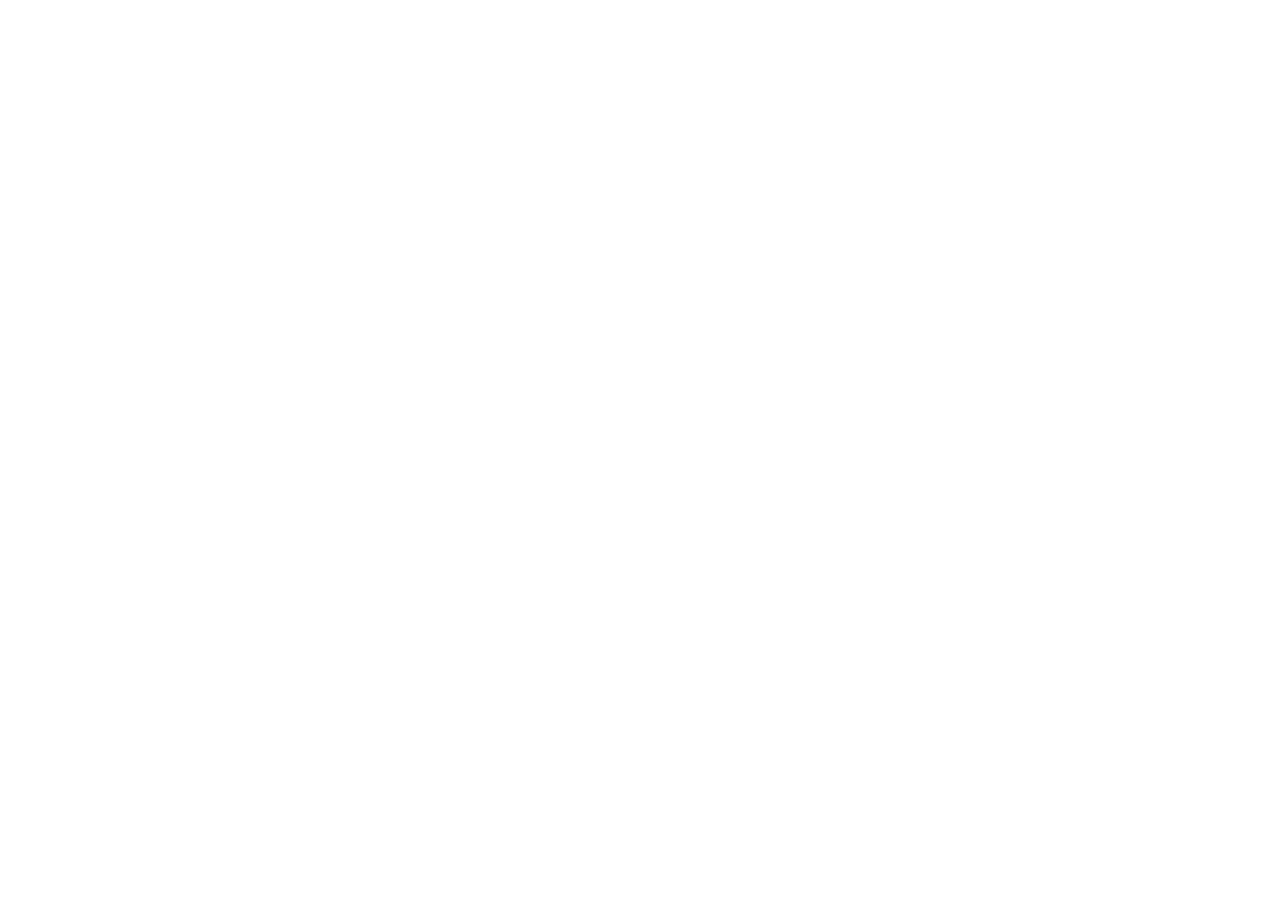
==== INDEX.html @ 5584edbe "sahil" ====
<!DOCTYPE html>
<html lang="en">
<head>
    <meta charset="UTF-8">
    <meta http-equiv="X-UA-Compatible" content="IE=edge">
    <meta name="viewport" content="width=device-width, initial-scale=1.0">
    <title>Document</title>
</head>
<body>
    
</body>
</html>
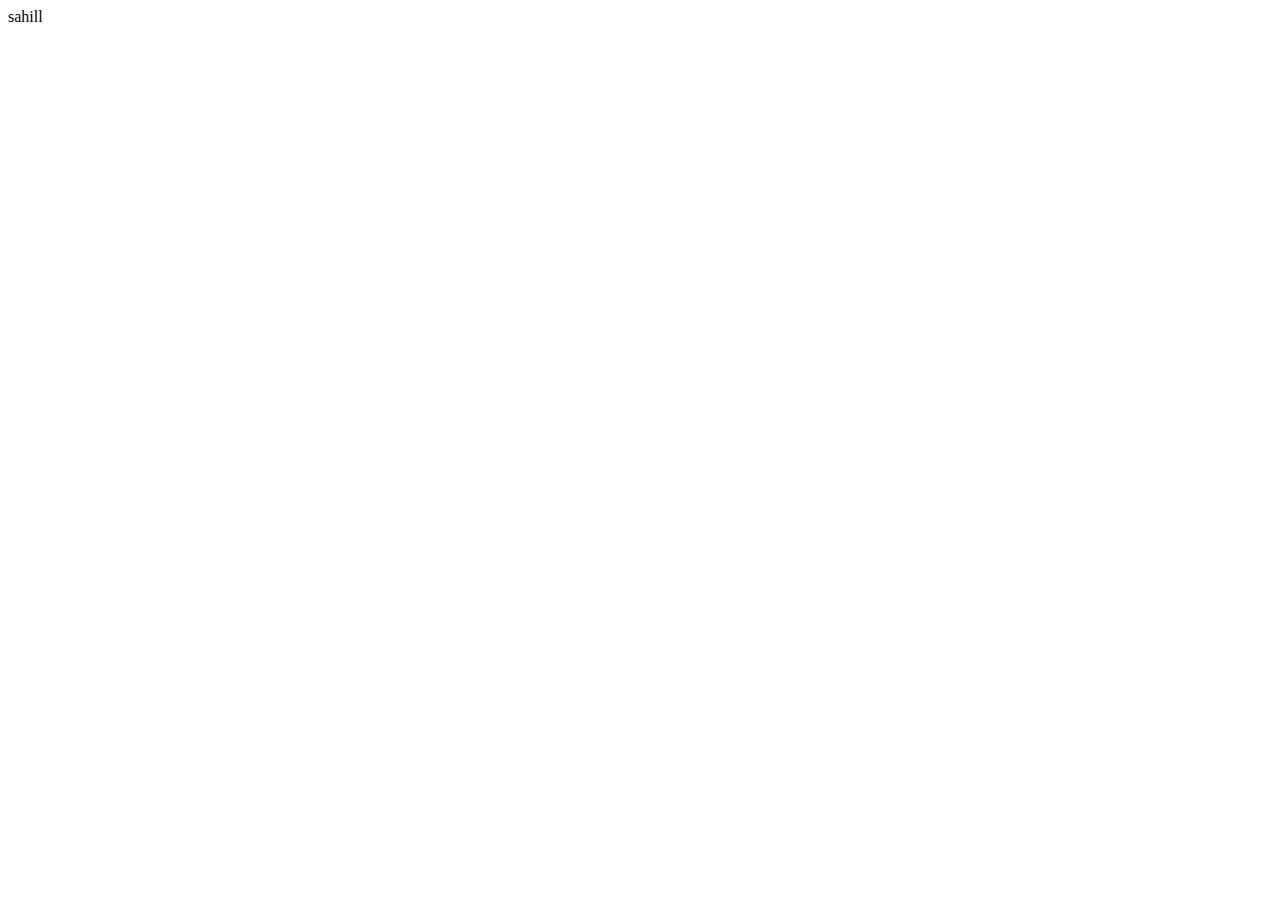
==== commit cd59e9d5: "fdsbkjdsb" ====
--- a/INDEX.html
+++ b/INDEX.html
@@ -7,6 +7,7 @@
     <title>Document</title>
 </head>
 <body>
+sahill
     
 </body>
 </html>
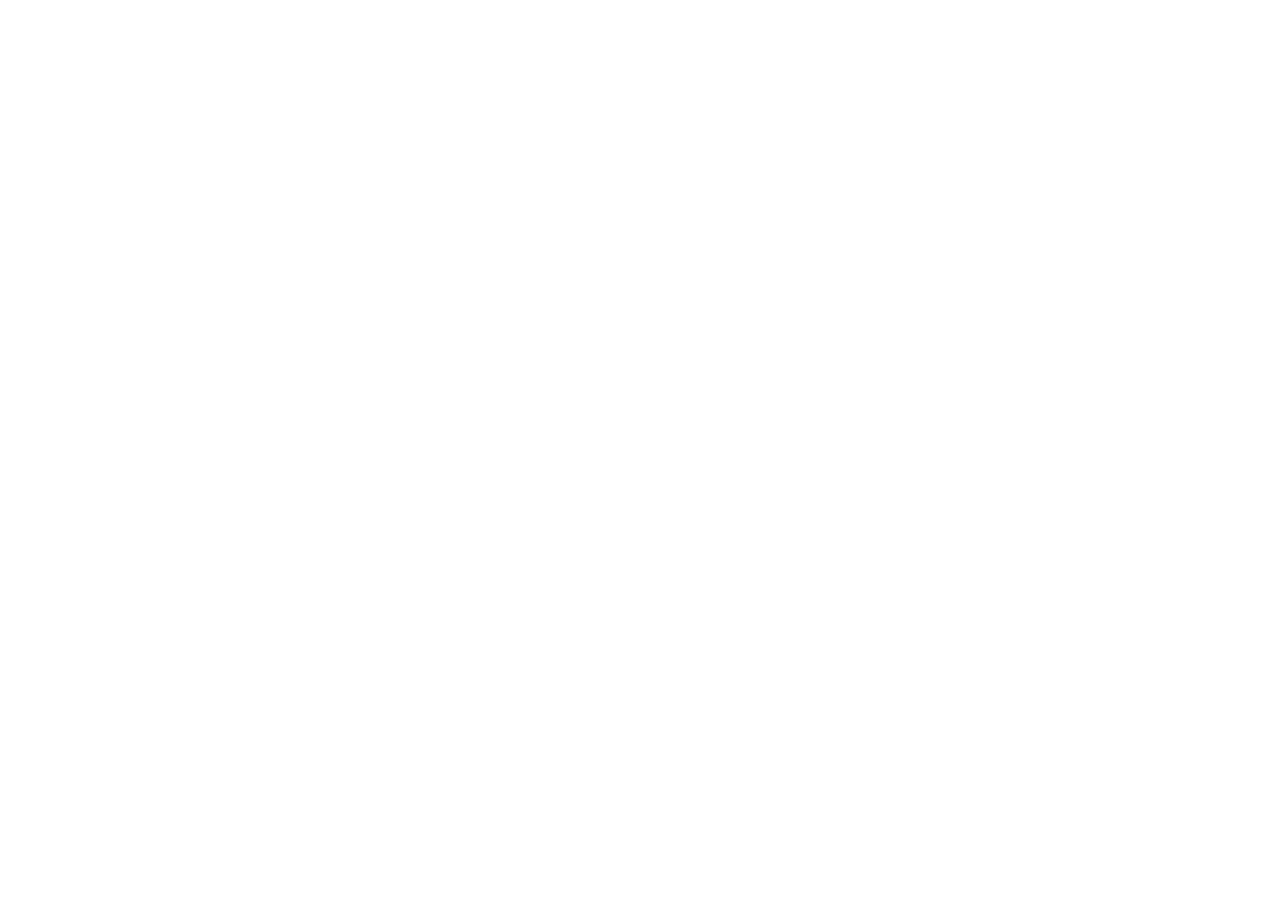
==== commit a0c0abfc: "INDEX" ====
--- a/INDEX.html
+++ b/INDEX.html
@@ -7,7 +7,7 @@
     <title>Document</title>
 </head>
 <body>
-sahill
+
     
 </body>
 </html>
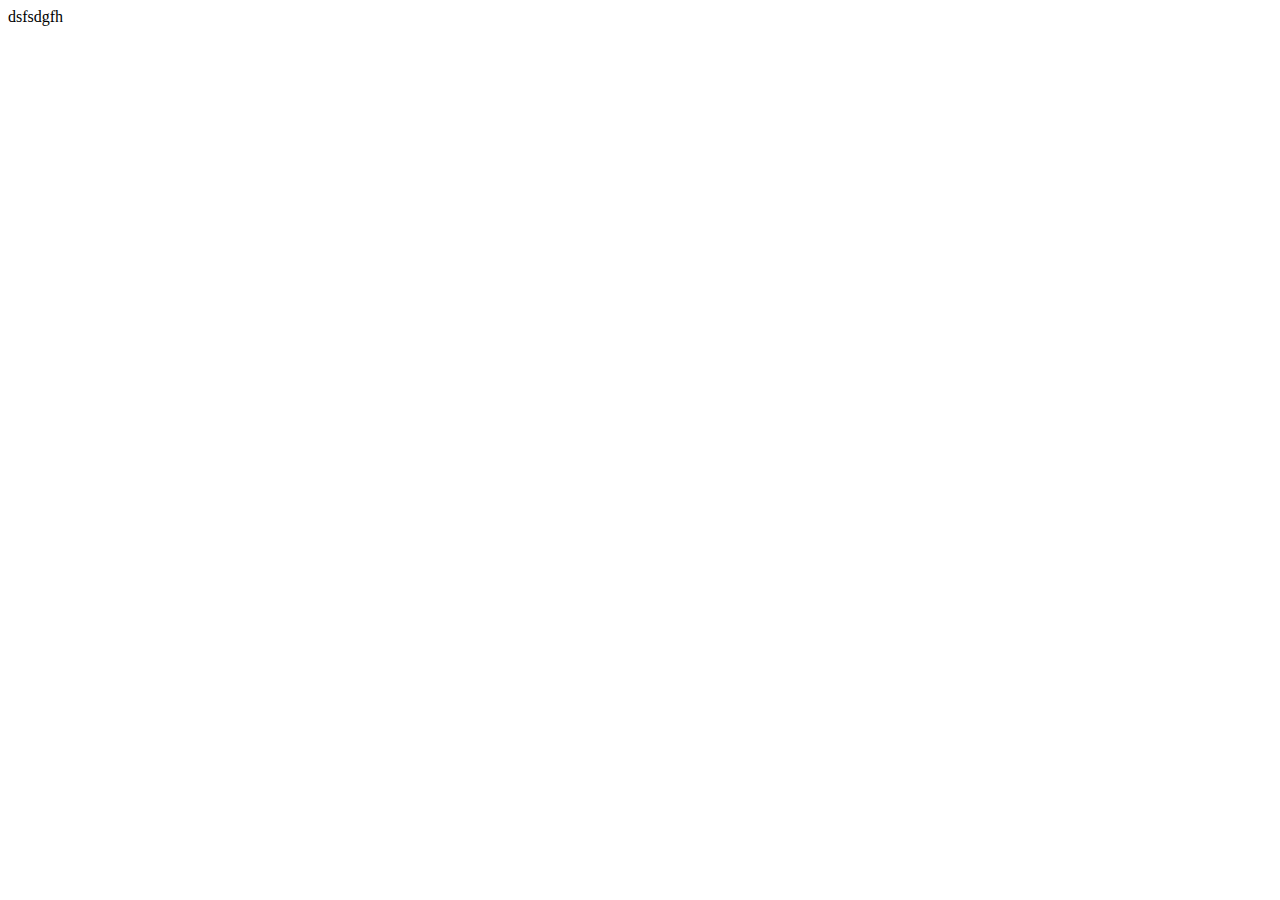
==== commit d296dff8: "INDEX" ====
--- a/INDEX.html
+++ b/INDEX.html
@@ -7,7 +7,7 @@
     <title>Document</title>
 </head>
 <body>
-
+dsfsdgfh
     
 </body>
 </html>
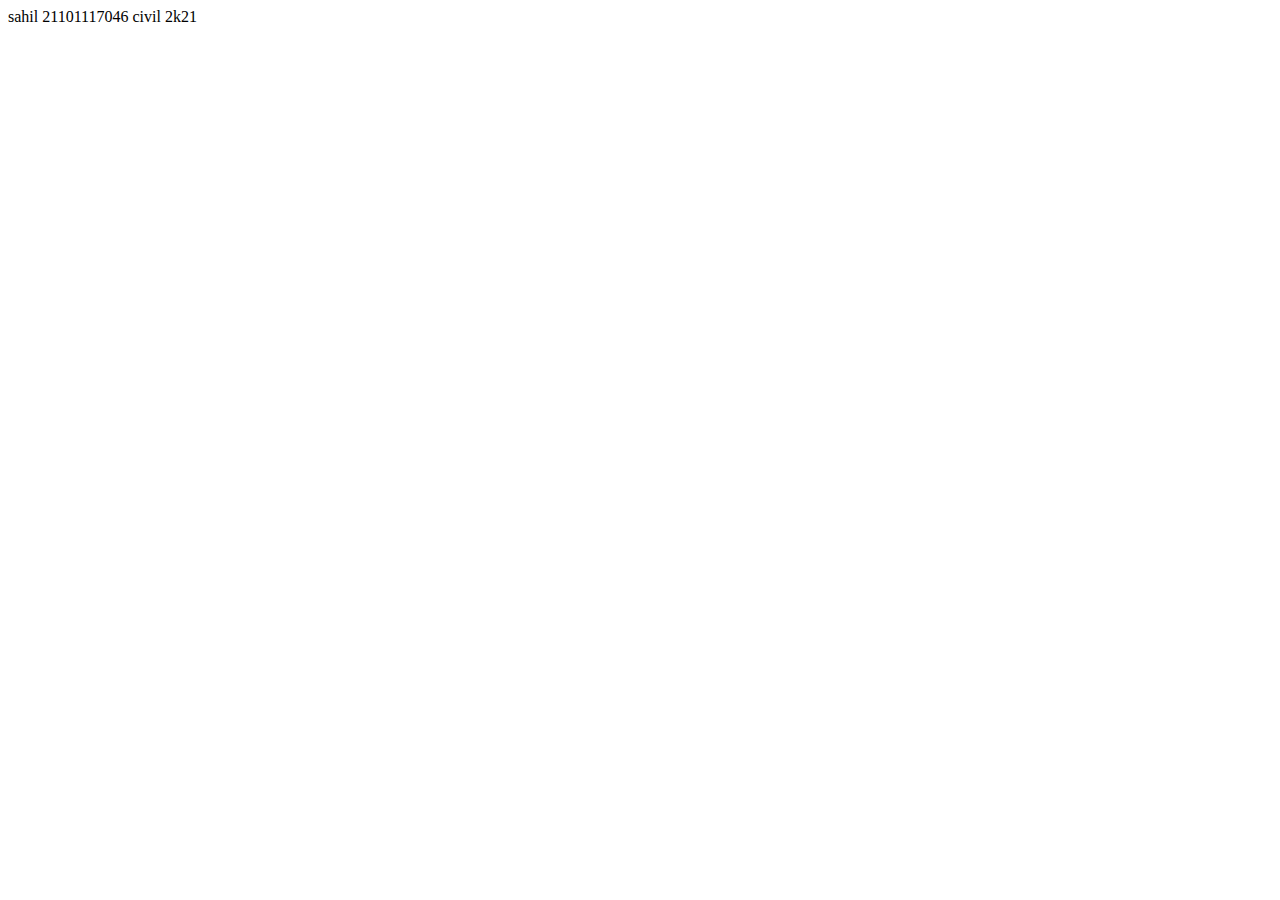
==== commit 98614785: "my self" ====
--- a/INDEX.html
+++ b/INDEX.html
@@ -7,7 +7,10 @@
     <title>Document</title>
 </head>
 <body>
-dsfsdgfh
+sahil
+21101117046
+civil
+2k21
     
 </body>
 </html>
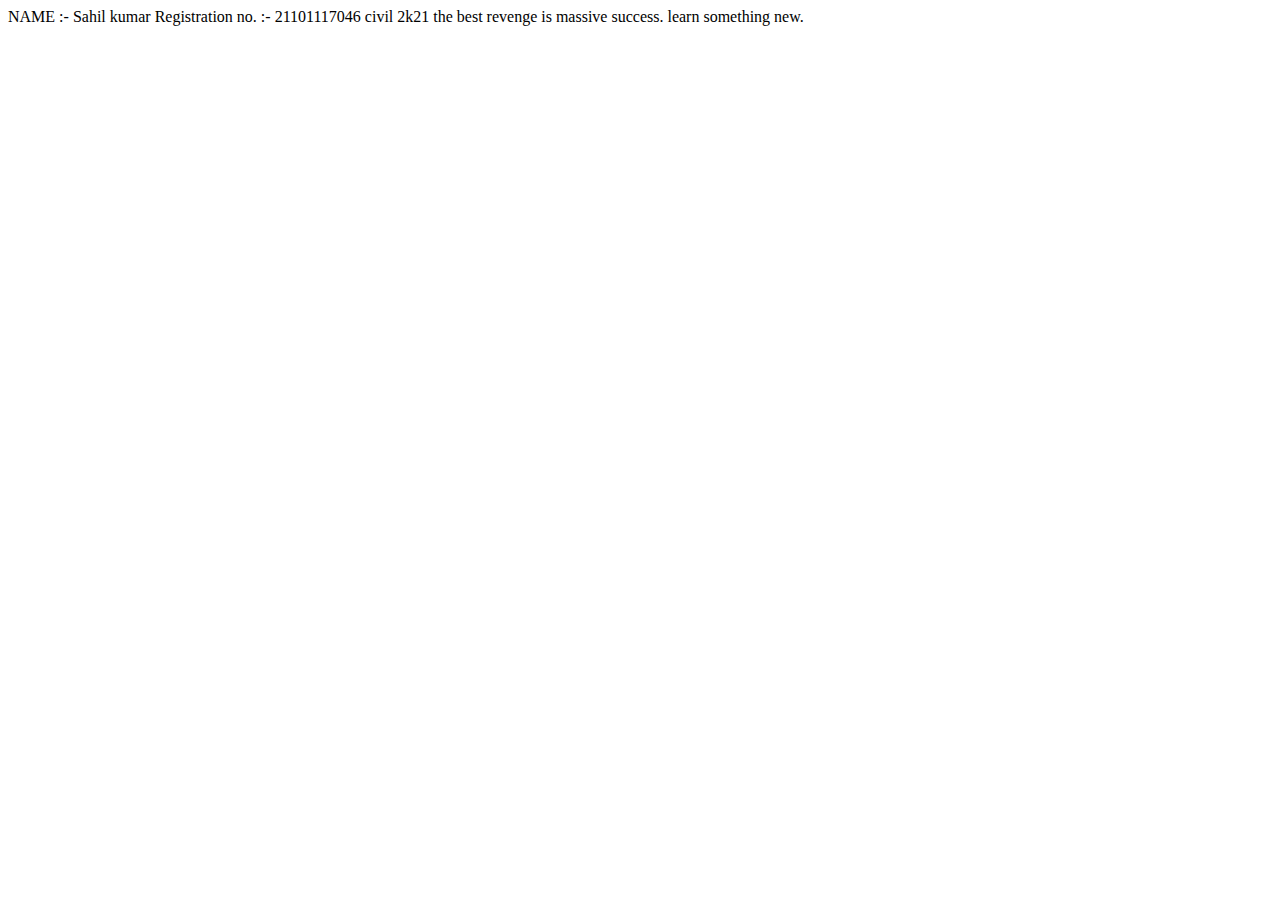
==== commit 24e57454: "new" ====
--- a/INDEX.html
+++ b/INDEX.html
@@ -7,10 +7,12 @@
     <title>Document</title>
 </head>
 <body>
-sahil
-21101117046
+NAME :- Sahil kumar
+Registration no. :- 21101117046
 civil
 2k21
+the best revenge is massive success.
+learn something new.
     
 </body>
 </html>
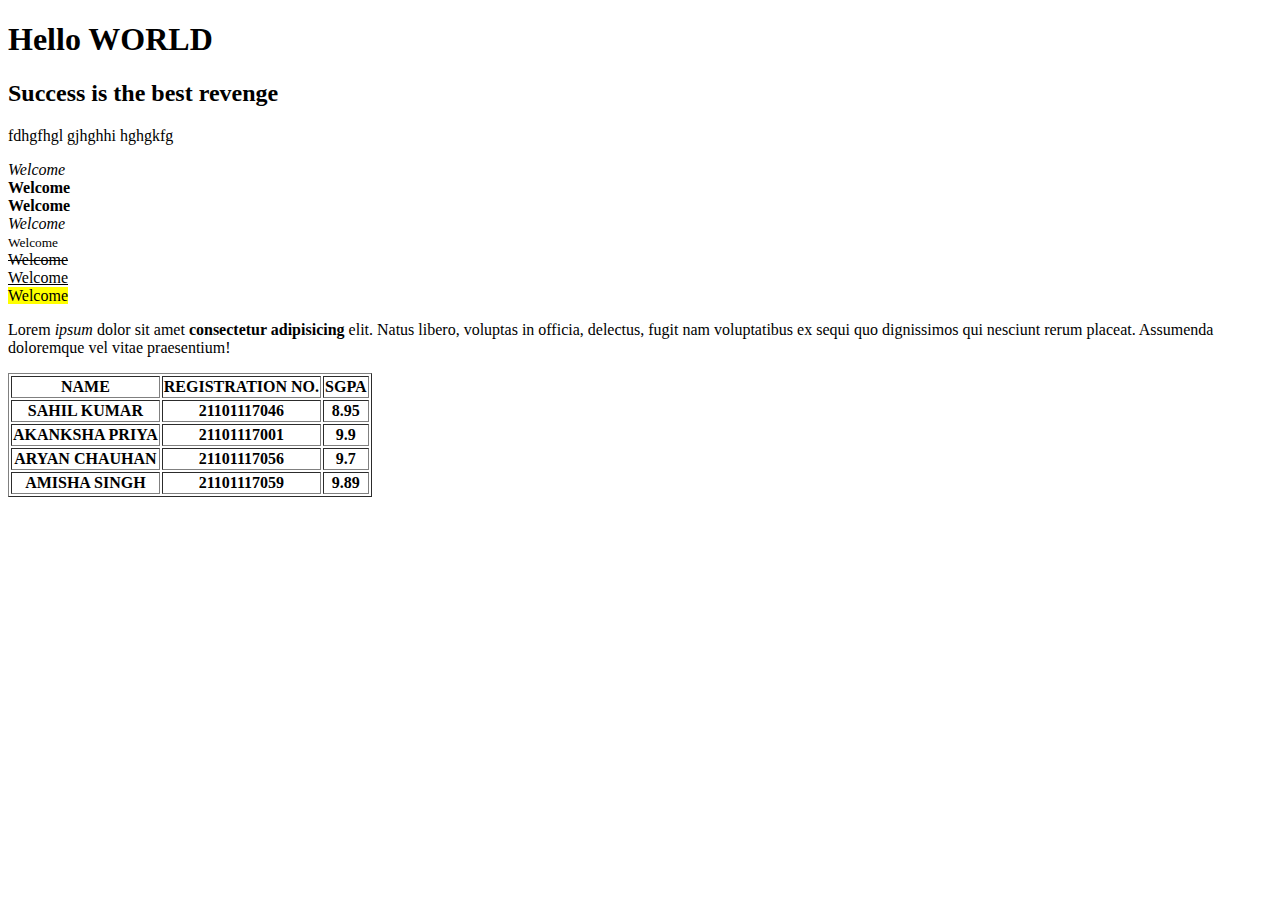
==== commit 9542fcc1: "contained added" ====
--- a/INDEX.html
+++ b/INDEX.html
@@ -7,12 +7,82 @@
     <title>Document</title>
 </head>
 <body>
-NAME :- Sahil kumar
-Registration no. :- 21101117046
-civil
-2k21
-the best revenge is massive success.
-learn something new.
+    <h1>Hello WORLD</h1>
+    <h2>Success is the best revenge</h2>
+    <p>fdhgfhgl
+        gjhghhi
+        hghgkfg
+    </p>
+    
+    <i>Welcome</i><br>
+    <b>Welcome</b><br>
+    <strong>Welcome</strong><br>
+    <em>Welcome</em><br>
+    <small>Welcome</small><br>
+    <del>Welcome</del><br>
+    <ins>Welcome</ins><br>
+    <mark>Welcome</mark><br>
+    <P> Lorem <I>ipsum </I>dolor sit amet <STRONG>consectetur adipisicing</STRONG> elit. Natus libero, voluptas in officia, delectus, fugit nam voluptatibus ex sequi quo dignissimos qui nesciunt rerum placeat. Assumenda doloremque vel vitae praesentium!</P>
+<TABLE BORDER="1
+">
+    <TR>
+        <TH>
+        NAME
+        </TH>
+        <TH>
+            REGISTRATION NO.   
+        </TH>
+        <TH>
+              SGPA
+        </TH>
+    </TR>
+    <TR>
+        <TH>
+        SAHIL KUMAR
+        </TH>
+        <TH>
+            21101117046
+        </TH>
+        <TH>
+            8.95
+        </TH>
+    </TR>
+    <TR>
+        <TH>
+        AKANKSHA PRIYA
+        </TH>
+        <TH>
+          21101117001
+        </TH>
+        <TH>
+            9.9
+        </TH>
+        <TR>
+            <TH>
+            ARYAN CHAUHAN
+            </TH>
+            <TH>
+                21101117056
+            </TH>
+            <TH>
+                9.7
+            </TH>
+            <TR>
+                <TH>
+                AMISHA SINGH
+                </TH>
+                <TH>
+                    21101117059
+                </TH>
+                <TH>
+                    9.89
+                </TH>
+                
+            </TR>
+
+        </TR>
+    </TR>
+</TABLE>
     
 </body>
 </html>
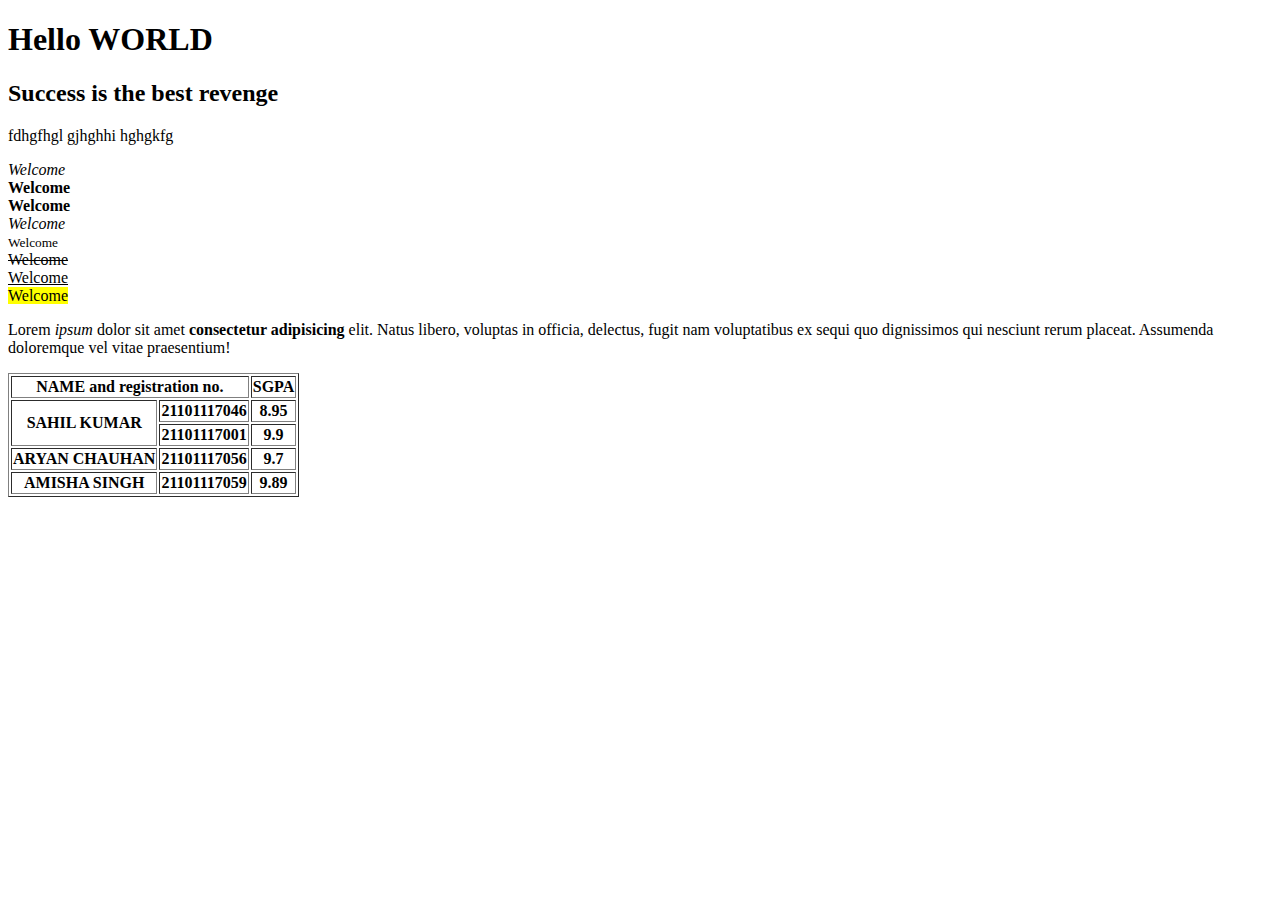
==== commit c10469b3: "FORM created" ====
--- a/INDEX.html
+++ b/INDEX.html
@@ -26,18 +26,16 @@
 <TABLE BORDER="1
 ">
     <TR>
-        <TH>
-        NAME
+        <TH colspan="2">
+        NAME and registration no.
         </TH>
-        <TH>
-            REGISTRATION NO.   
-        </TH>
+        
         <TH>
               SGPA
         </TH>
     </TR>
     <TR>
-        <TH>
+        <TH rowspan="2 ">
         SAHIL KUMAR
         </TH>
         <TH>
@@ -48,9 +46,7 @@
         </TH>
     </TR>
     <TR>
-        <TH>
-        AKANKSHA PRIYA
-        </TH>
+        
         <TH>
           21101117001
         </TH>
